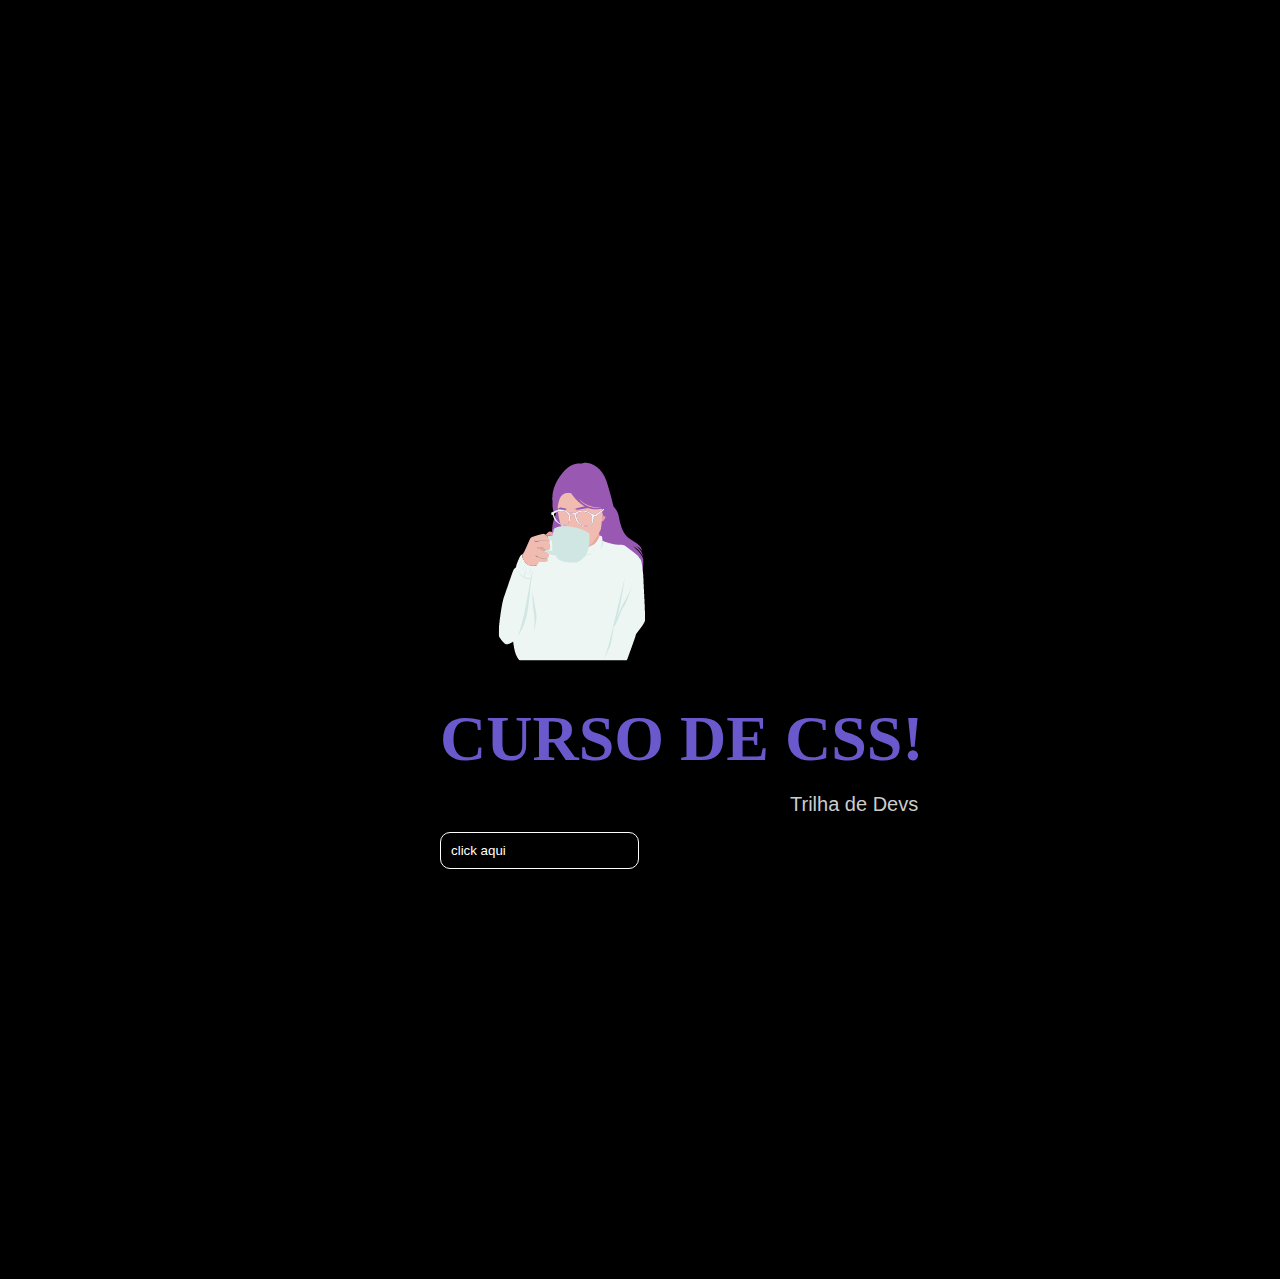
==== site.html @ 35a2dd41 "estilizando o css" ====
<!DOCTYPE html>
<html lang="pt-br">
  <head>
    <nav> <img src="" alt="" srcset=""></nav>
    <title>Luiza Dev</title>
    <meta charset="utf-8" />
    <link rel='stylesheet' type='text/css' href="sitestyle.css" />
    <link href="https://fonts.google.com/specimen/Roboto?query=roboto&sidebar.open=true&selection.family=Roboto:wght@300" />
   </head>

  <body>
    <div style="position: relative;">
    <div class='card'>
      <img id="imagem" src="imagem.png">
      <h1>CURSO DE CSS!</h1>
      <h2>Trilha de Devs</h2>
      <form action="index.html" target="blank">
       <input type="index.html" value="click aqui"/>
      </form>
    </div>
    </body>
</html>
---- sitestyle.css ----
body {
    margin: 0px;
    background-color: black;
}

.card {
    background-color: transparent;
    padding: 400px;
    width: 400px;
    border-radius: 20px;
    margin: 10px;
    display: block;
    margin-left: auto;
    margin-right: auto;
}

.imagem {
    width: 940px;
    padding: 400px;
    display: block;
    margin-left: auto;
    margin-right: auto;

}

h1 {
    font-size: 64px;
    color: #6959CD;
    font-family: 'Adamina', serif;   
    font-weight: 200px;
    margin: 0px;
    width: 940px;        
}

h2 {
    font-size: 20px;
    color: #CCCCCC;
    font-weight: normal;    
    font-family: 'Roboto', sans-serif; 
    margin-left: 350px; 
    width: 940px;  
}

input {
    background-color: transparent;
    color: white;
    border: 1px solid white;
    padding: 10px;
    border-radius: 10px;
}

input:hover {
    background-color: #00F5FF;
    cursor: pointer;
    
}
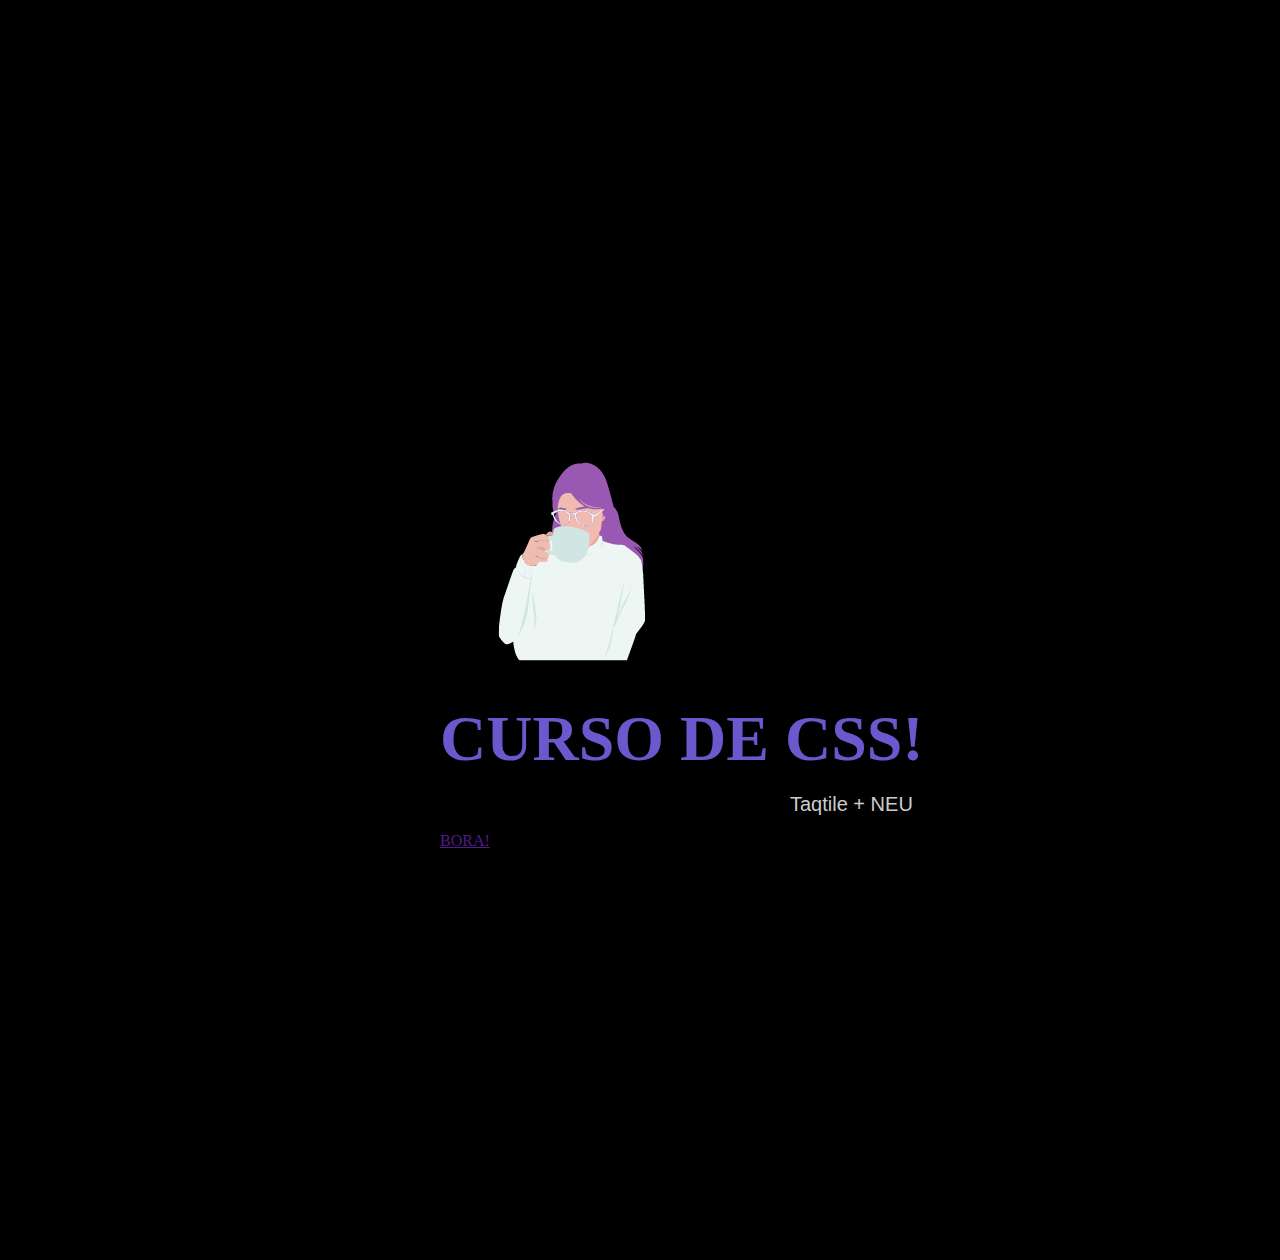
==== commit 2a4e9582: "mudança no title e no h1" ====
--- a/site.html
+++ b/site.html
@@ -1,22 +1,24 @@
 <!DOCTYPE html>
 <html lang="pt-br">
   <head>
-    <nav> <img src="" alt="" srcset=""></nav>
-    <title>Luiza Dev</title>
+    <title>Trilha de Devs - Luiza Christtal</title>    
+    <nav> <img src="" alt="" srcset=""></nav>    
     <meta charset="utf-8" />
     <link rel='stylesheet' type='text/css' href="sitestyle.css" />
     <link href="https://fonts.google.com/specimen/Roboto?query=roboto&sidebar.open=true&selection.family=Roboto:wght@300" />
+    <link href="https://fonts.google.com/specimen/Adamina?query=adamina&sidebar.open=true&selection.family=Adamina" />
    </head>
 
   <body>
     <div style="position: relative;">
-    <div class='card'>
+    <div class='card'>    
       <img id="imagem" src="imagem.png">
       <h1>CURSO DE CSS!</h1>
-      <h2>Trilha de Devs</h2>
-      <form action="index.html" target="blank">
-       <input type="index.html" value="click aqui"/>
+      <h2>Taqtile + NEU</h2>      
+        <div class="middle">
+          <a href="" class="btn btn1">BORA!</a>
       </form>
+    </div>
     </div>
     </body>
 </html>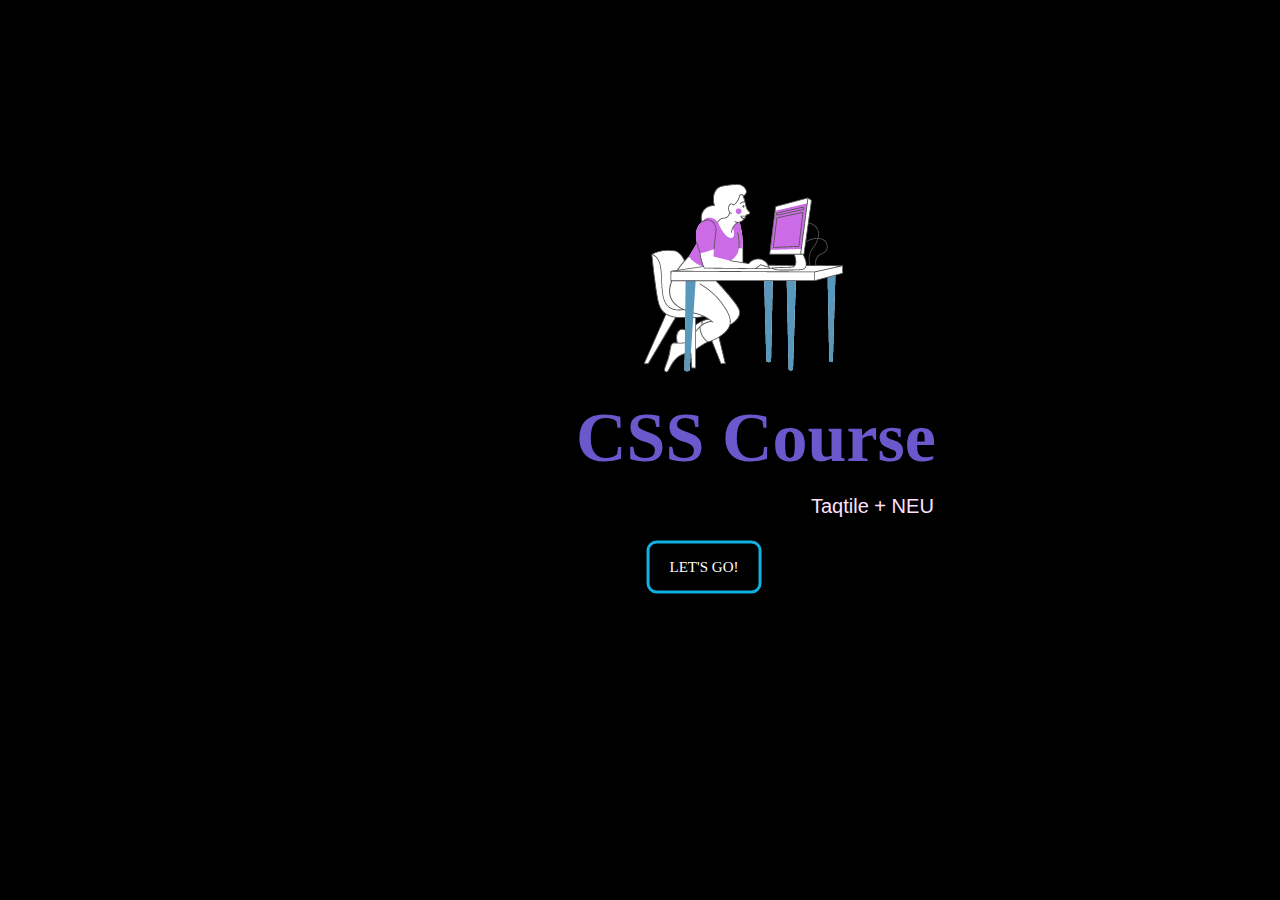
==== commit 5bf2ee43: "troca do idioma pt-br para en e mudanças no texto do h1" ====
--- a/site.html
+++ b/site.html
@@ -1,5 +1,5 @@
 <!DOCTYPE html>
-<html lang="pt-br">
+<html lang="en">
   <head>
     <title>Trilha de Devs - Luiza Christtal</title>    
     <nav> <img src="" alt="" srcset=""></nav>    
@@ -12,11 +12,11 @@
   <body>
     <div style="position: relative;">
     <div class='card'>    
-      <img id="imagem" src="imagem.png">
-      <h1>CURSO DE CSS!</h1>
+      <p><img id="imagem" src="imagem.png" /></p>
+      <h1>CSS Course</h1>
       <h2>Taqtile + NEU</h2>      
         <div class="middle">
-          <a href="" class="btn btn1">BORA!</a>
+          <a href="" class="btn btn1">LET'S GO!</a>
       </form>
     </div>
     </div>
--- a/sitestyle.css
+++ b/sitestyle.css
@@ -1,56 +1,97 @@
 body {
     margin: 0px;
     background-color: black;
+    max-width: 100%;
+    overflow-x: hidden;
 }
 
 .card {
     background-color: transparent;
-    padding: 400px;
-    width: 400px;
+    padding: 10%;
+    width: 10%;
     border-radius: 20px;
     margin: 10px;
     display: block;
     margin-left: auto;
-    margin-right: auto;
+    margin-right: auto;   
+    text-align: justify; 
 }
 
-.imagem {
-    width: 940px;
-    padding: 400px;
-    display: block;
-    margin-left: auto;
-    margin-right: auto;
-
+#imagem {
+    position: relative;
+    top: auto;
+    left: 35%;   
 }
 
 h1 {
-    font-size: 64px;
+    font-size: 70px;
     color: #6959CD;
     font-family: 'Adamina', serif;   
-    font-weight: 200px;
+    font-weight: 235px;
     margin: 0px;
-    width: 940px;        
+    width: 940px;           
+}
+
+h1::selection {
+    background-color: rgb(184, 107, 255);
+    color: rgb(255, 255, 255);    
 }
 
 h2 {
     font-size: 20px;
-    color: #CCCCCC;
+    color: #FFE1FF;
     font-weight: normal;    
     font-family: 'Roboto', sans-serif; 
-    margin-left: 350px; 
+    margin-left: 235px; 
     width: 940px;  
 }
 
-input {
-    background-color: transparent;
-    color: white;
-    border: 1px solid white;
-    padding: 10px;
-    border-radius: 10px;
+h2::selection {
+    background-color: rgb(184, 107, 255);
+    color: rgb(255, 255, 255);    
 }
 
-input:hover {
-    background-color: #00F5FF;
+.middle {
+    position: absolute;
+    top: 85%;
+    left: 55%;
+    transform: translate(-50%,-50%);
+ }
+ 
+  .btn {
+    position: relative;
+    display: block;
+    color: white;
+    font-size: 15px;
+    font-style: bold;
+    font-family:'Roboto'; 
+    text-decoration: none;    
+    margin: 30px 0;
+    border: 3px solid #12b0e0;
+    padding: 15px 20px;
+    text-transform: uppercase;
+    overflow: hidden;
+    transition: 1s all ease;
     cursor: pointer;
-    
-}+    border-radius: 10px;
+  }
+
+  .btn::before {
+    background: #7a41ff;
+    content: "";    
+    position: absolute;
+    top: 50%;
+    left: 50%;
+    transform: translate(-50%,-50%);
+    z-index: -1;
+    transition: all 0.6s ease;
+ }
+  
+  .btn1::before {
+    width: 0%;
+    height: 100%;
+  }
+  
+  .btn1:hover::before {
+    width: 100%;
+  }
